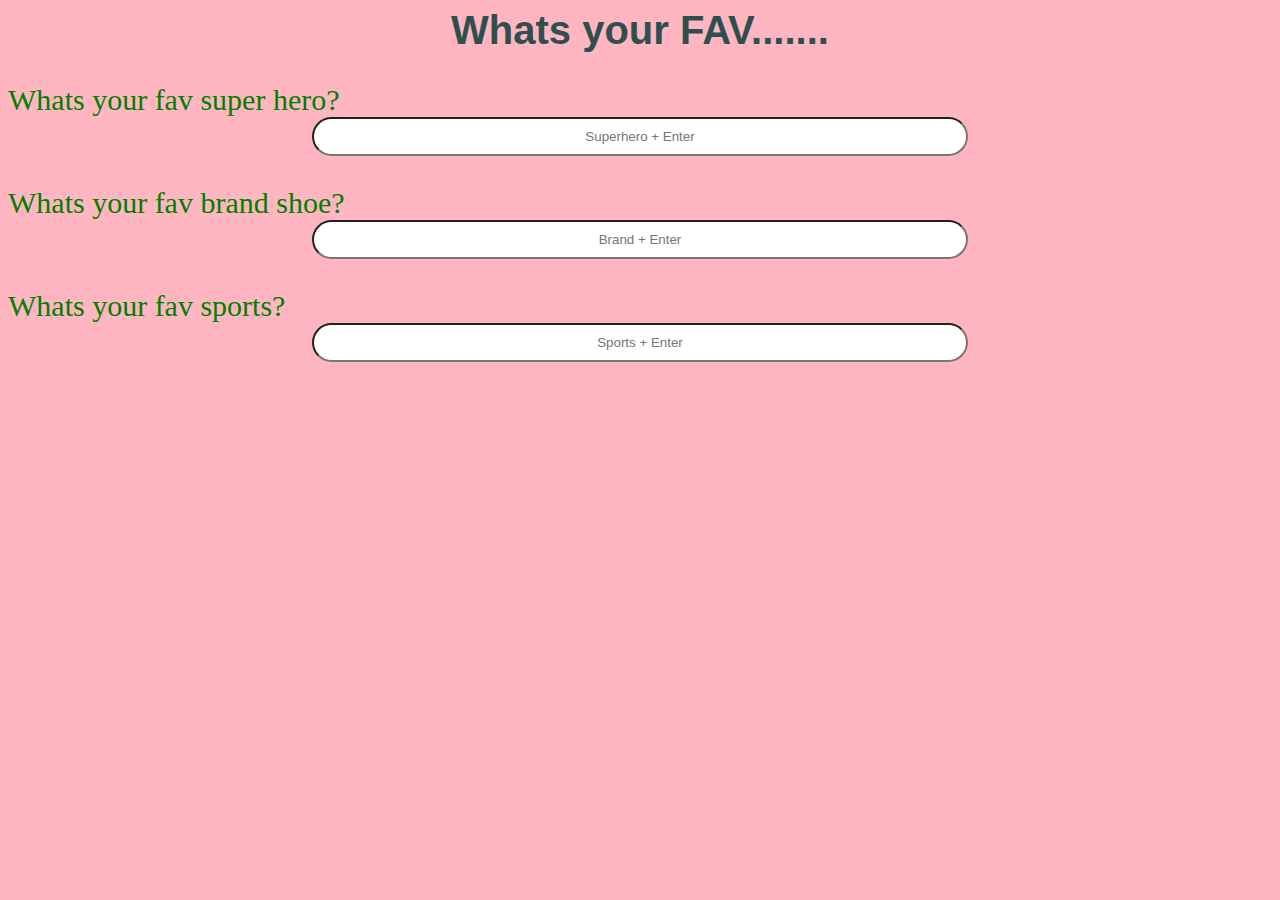
==== MidtermAPI/index.html @ a5ba494b "midterm API project" ====
<!doctype html>
<html>

<head>
    <title>json api</title>
    <meta charset="utf-8">
    <link rel="stylesheet" href="style.css">
</head>

<body>
    <div id="container">
        <h1>Whats your FAV.......</h1>
        <p>Whats your fav super hero? <input type="text" id="hero" placeholder="Superhero + Enter"> </p>
        <div id="gifs"></div>

        <p>Whats your fav brand shoe? <input type="text" id="shoe" placeholder="Brand + Enter"> </p>
        <div id="gifs2"></div>

        <p>Whats your fav sports? <input type="text" id="sports" placeholder="Sports + Enter"> </p>
        <div id="gifs3"></div>
    </div>
    <script src="app.js"></script>
</body>

</html>
---- MidtermAPI/style.css ----
body {
    background-color: lightpink;
    font-family: sans-serif;
    font-size: 20px;
    color: darkslategrey;
}

p {
    color: green;
    font-family: 'Knewave', cursive;
    font-size: 1.5em
}

h1 {
    width: 500px;
    margin: 0 auto;
    text-align: center;
}

input {
    display: block;
    margin: 4.9em auto;
    padding: 0.9em 1.0em;
    width: 200px;
    text-align: center;
    font-size: 0.7e
}

input {
    -webkit-border-radius: 50px;
    -moz-border-radius: 50px;
    border-radius: 50px;
    margin: auto;
    width: 50%;
    padding: 10px;

}
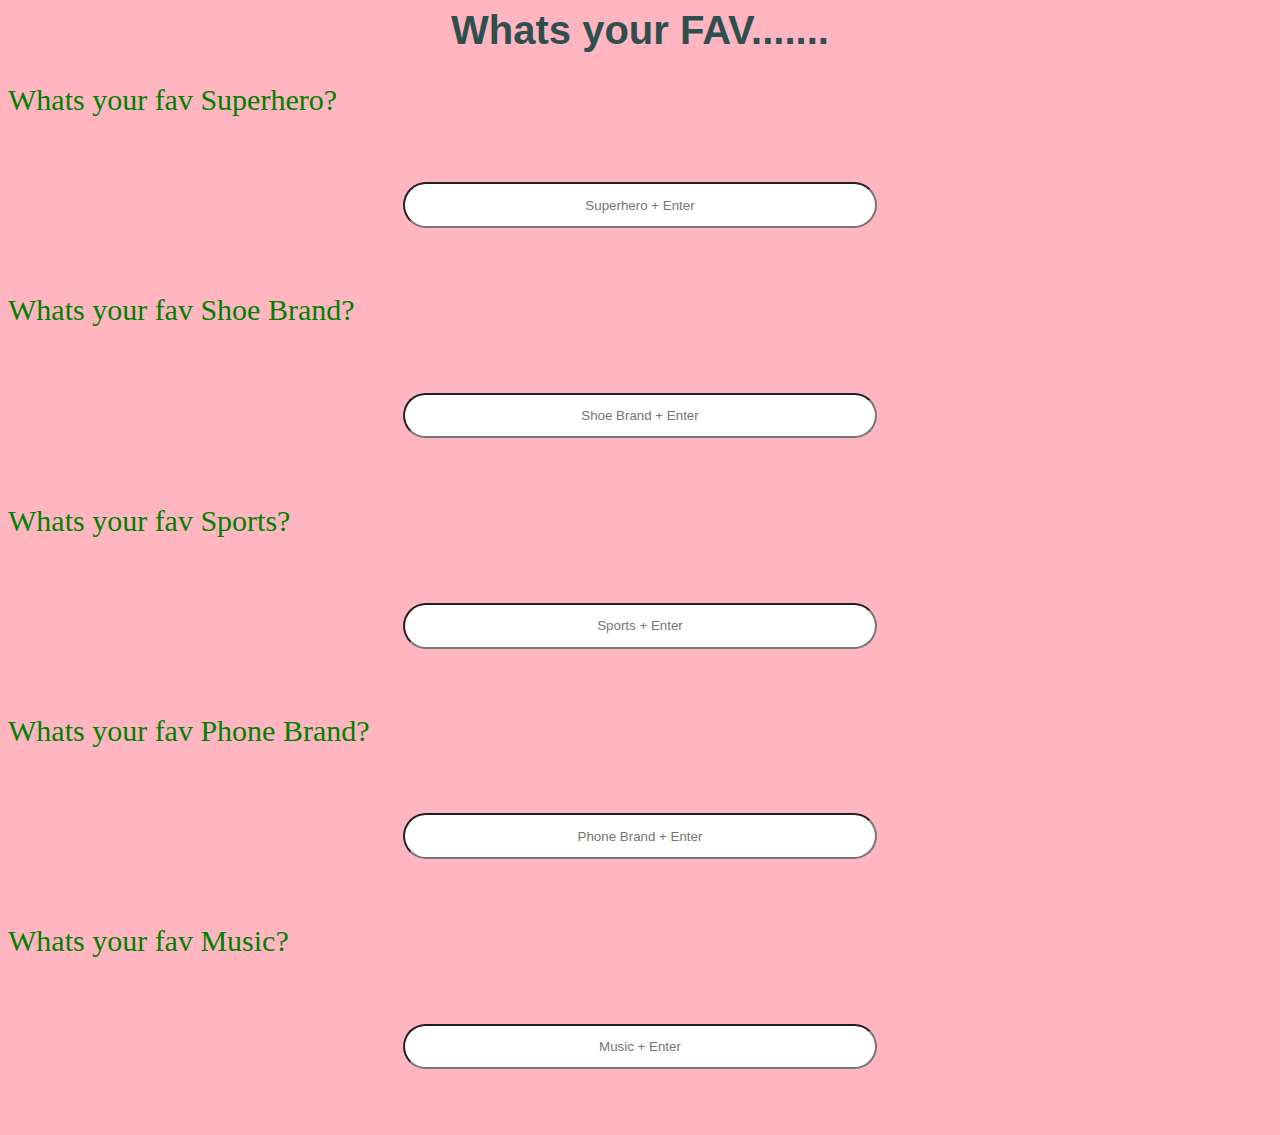
==== commit 4af0cf6e: "change JS structure" ====
--- a/MidtermAPI/index.html
+++ b/MidtermAPI/index.html
@@ -10,14 +10,20 @@
 <body>
     <div id="container">
         <h1>Whats your FAV.......</h1>
-        <p>Whats your fav super hero? <input type="text" id="hero" placeholder="Superhero + Enter"> </p>
-        <div id="gifs"></div>
+        <p>Whats your fav Superhero? <input type="text" class="fav" id="hero" placeholder="Superhero + Enter"> </p>
+        <div id="hero-gifs"></div>
 
-        <p>Whats your fav brand shoe? <input type="text" id="shoe" placeholder="Brand + Enter"> </p>
-        <div id="gifs2"></div>
+        <p>Whats your fav Shoe Brand? <input type="text" class="fav" id="shoe" placeholder="Shoe Brand + Enter"> </p>
+        <div id="shoe-gifs"></div>
 
-        <p>Whats your fav sports? <input type="text" id="sports" placeholder="Sports + Enter"> </p>
-        <div id="gifs3"></div>
+        <p>Whats your fav Sports? <input type="text" class="fav" id="sports" placeholder="Sports + Enter"> </p>
+        <div id="sports-gifs"></div>
+
+        <p>Whats your fav Phone Brand? <input type="text" class="fav" id="phone" placeholder="Phone Brand + Enter"> </p>
+        <div id="phone-gifs"></div>
+
+        <p>Whats your fav Music? <input type="text" class="fav" id="music" placeholder="Music + Enter"> </p>
+        <div id="music-gifs"></div>
     </div>
     <script src="app.js"></script>
 </body>
--- a/MidtermAPI/style.css
+++ b/MidtermAPI/style.css
@@ -20,18 +20,10 @@
 input {
     display: block;
     margin: 4.9em auto;
-    padding: 0.9em 1.0em;
-    width: 200px;
+    padding: 1em 1.0em;
     text-align: center;
-    font-size: 0.7e
+    font-size: 0.7e -webkit-border-radius: 50px;
+    -moz-border-radius: 50px;
+    border-radius: 70px;
+    width: 35%;
 }
-
-input {
-    -webkit-border-radius: 50px;
-    -moz-border-radius: 50px;
-    border-radius: 50px;
-    margin: auto;
-    width: 50%;
-    padding: 10px;
-
-}
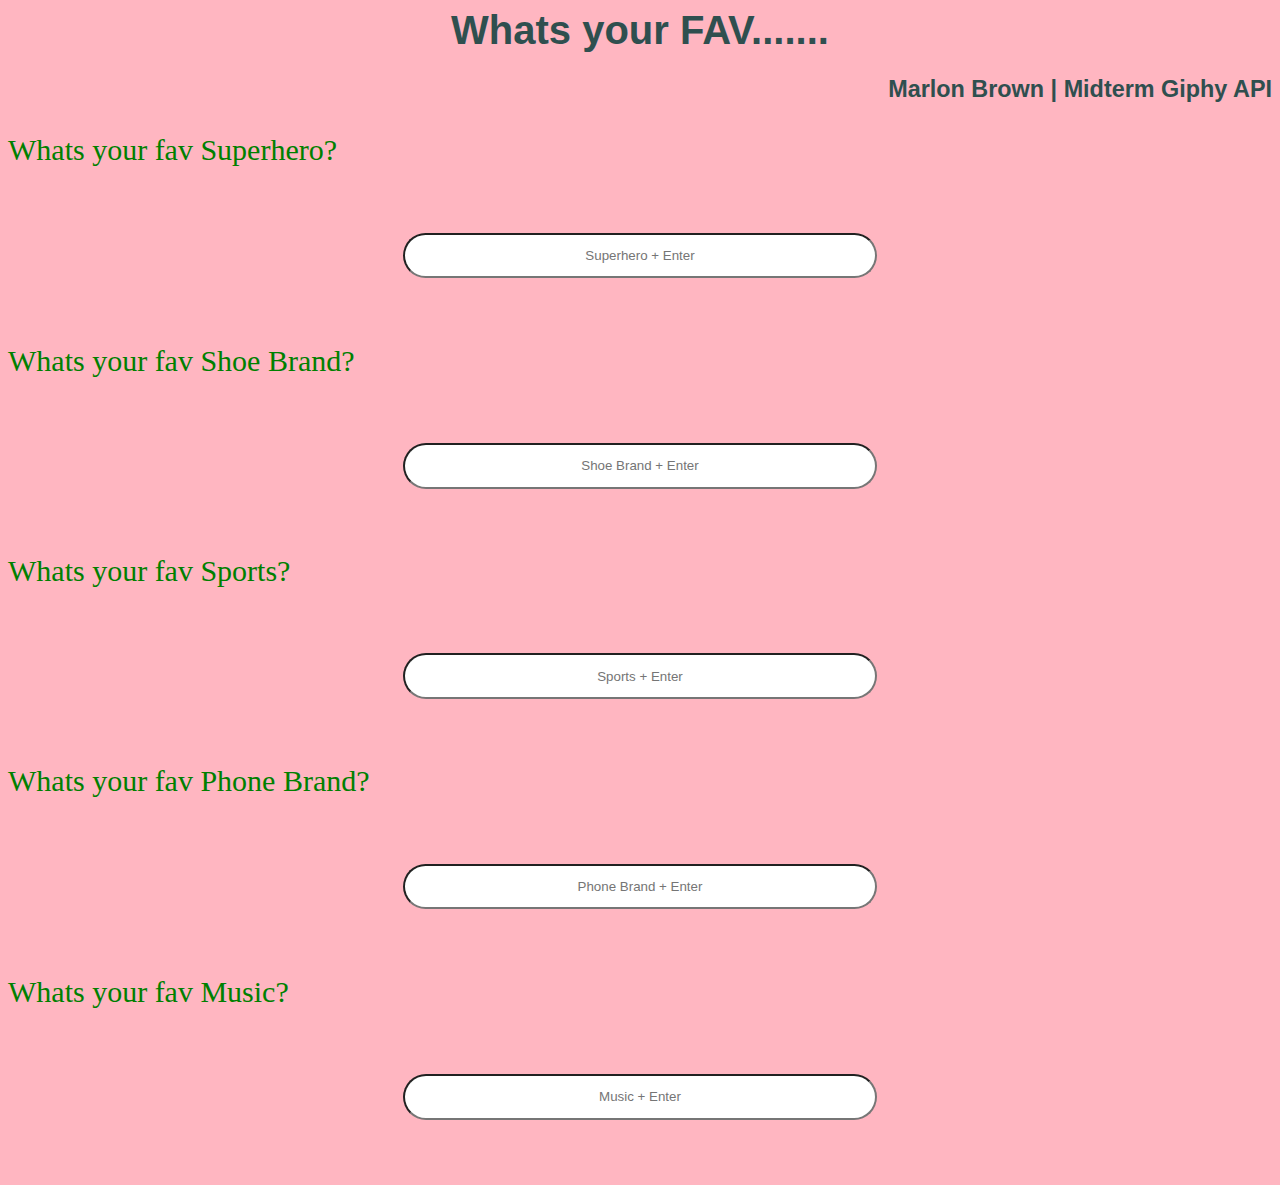
==== commit bb80d1bc: "add name of project" ====
--- a/MidtermAPI/index.html
+++ b/MidtermAPI/index.html
@@ -10,6 +10,9 @@
 <body>
     <div id="container">
         <h1>Whats your FAV.......</h1>
+        <h3>
+            Marlon Brown | Midterm Giphy API
+        </h3>
         <p>Whats your fav Superhero? <input type="text" class="fav" id="hero" placeholder="Superhero + Enter"> </p>
         <div id="hero-gifs"></div>
 
--- a/MidtermAPI/style.css
+++ b/MidtermAPI/style.css
@@ -17,6 +17,10 @@
     text-align: center;
 }
 
+h3 {
+    text-align: right;
+}
+
 input {
     display: block;
     margin: 4.9em auto;
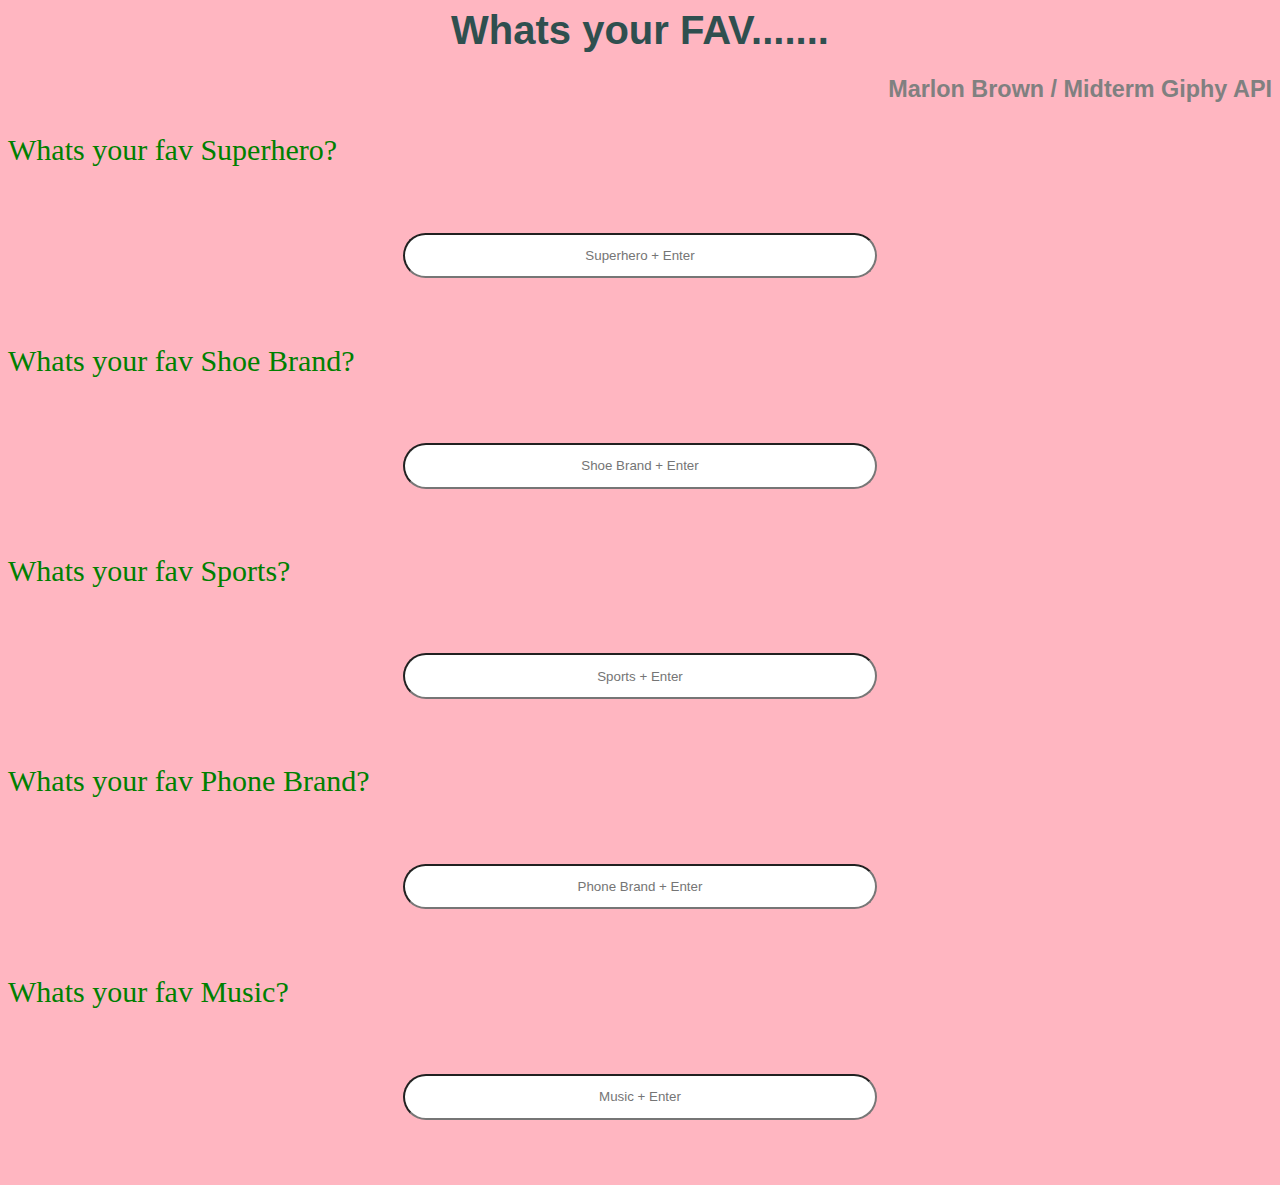
==== commit 590e1f38: "add name of project" ====
--- a/MidtermAPI/index.html
+++ b/MidtermAPI/index.html
@@ -11,7 +11,7 @@
     <div id="container">
         <h1>Whats your FAV.......</h1>
         <h3>
-            Marlon Brown | Midterm Giphy API
+            Marlon Brown / Midterm Giphy API
         </h3>
         <p>Whats your fav Superhero? <input type="text" class="fav" id="hero" placeholder="Superhero + Enter"> </p>
         <div id="hero-gifs"></div>
--- a/MidtermAPI/style.css
+++ b/MidtermAPI/style.css
@@ -19,6 +19,7 @@
 
 h3 {
     text-align: right;
+    color: grey;
 }
 
 input {
